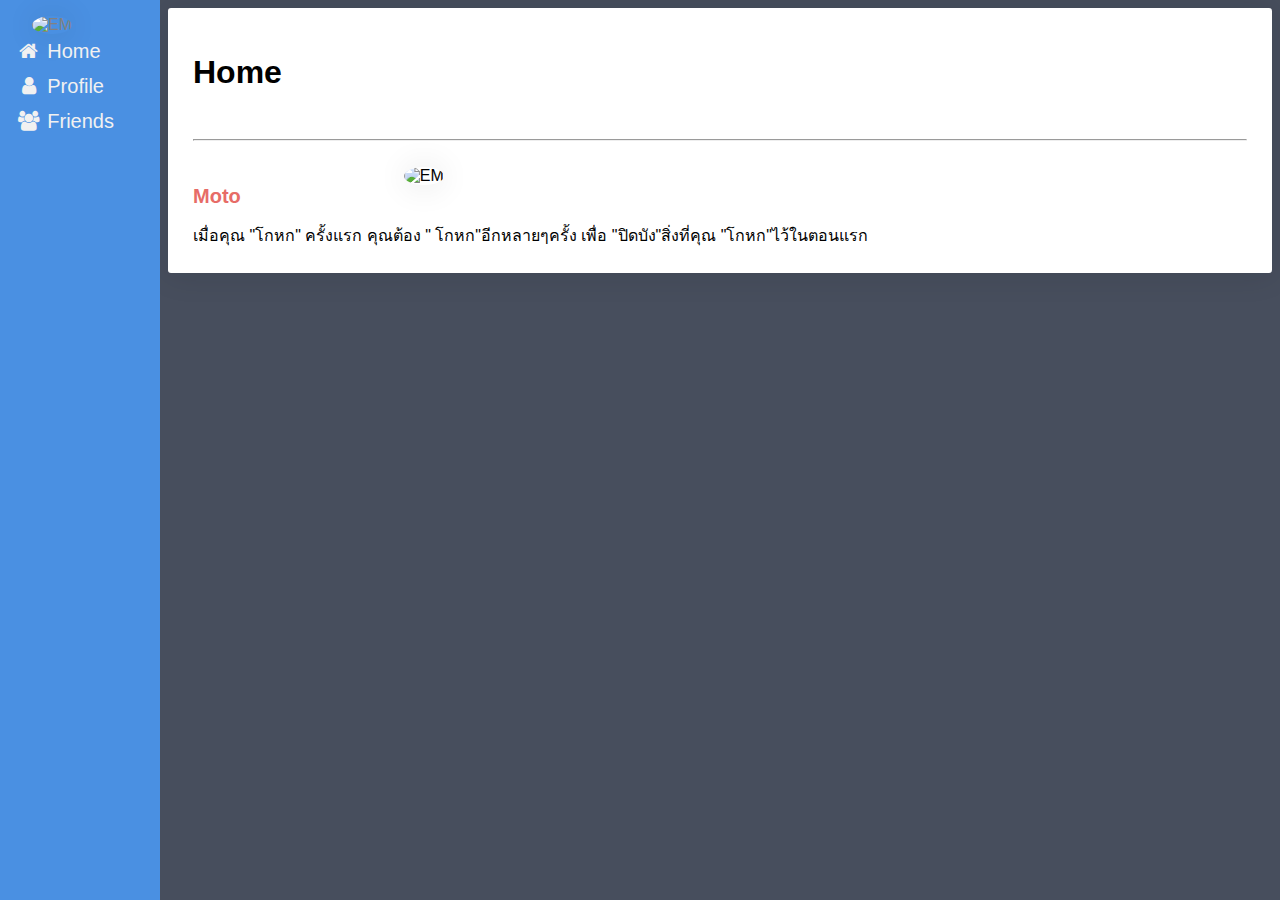
==== index.html @ 6ae93efd "CodeCamp # 6" ====
<!DOCTYPE html>
<html lang="en">
<head>
    <meta charset="utf-8">
    <meta name="viewport" content="width=device-width, initial-scale=1">
    <title> Homepage | EM</title>
    <link href="assets/css/style.css" rel="stylesheet">
    <!-- Load an icon library -->
    <link rel="stylesheet" href="https://cdnjs.cloudflare.com/ajax/libs/font-awesome/4.7.0/css/font-awesome.min.css">
</head>
<body>
<!-- The sidebar -->
<div class="sidebar">
    <img class="img-fluid rounded-circle"
         src="https://scontent.fbkk5-4.fna.fbcdn.net/v/t1.0-9/81665594_3331251736948743_4632487575834066944_n.jpg?_nc_cat=110&_nc_sid=09cbfe&_nc_eui2=AeFgoMi1MWI6tYSN5p7ish_TizmLInH7krCLOYsicfuSsCfjA1YtdpPi9EC00hB4eqUIZb4R4hO0fdnF5vimSbZP&_nc_ohc=MSY43nzHNNIAX8EWePg&_nc_ht=scontent.fbkk5-4.fna&oh=30bf6688abd1877415a45650461f3fb7&oe=5EE92AB7"
         alt="EM">
    <a href="index.html"><i class="fa fa-fw fa-home"></i> Home</a>
    <a href="profile.html"><i class="fa fa-fw fa-user"></i> Profile</a>
    <a href="friends.html"><i class="fa fa-fw fa-users"></i> Friends</a>
</div>

<!-- Page content -->
<div class="main card">
    <h1>Home</h1>
    ​<hr />​​​​​​​​​​​​​​​​​​​
    <br>
    <img class="img-fluid rounded-circle"
         src="https://scontent.fbkk5-4.fna.fbcdn.net/v/t1.0-9/81665594_3331251736948743_4632487575834066944_n.jpg?_nc_cat=110&_nc_sid=09cbfe&_nc_eui2=AeFgoMi1MWI6tYSN5p7ish_TizmLInH7krCLOYsicfuSsCfjA1YtdpPi9EC00hB4eqUIZb4R4hO0fdnF5vimSbZP&_nc_ohc=MSY43nzHNNIAX8EWePg&_nc_ht=scontent.fbkk5-4.fna&oh=30bf6688abd1877415a45650461f3fb7&oe=5EE92AB7"
         alt="EM">
    <h3 class="subtitle">Moto</h3>
    เมื่อคุณ "โกหก" ครั้งแรก
    คุณต้อง " โกหก"อีกหลายๆครั้ง
    เพื่อ "ปิดบัง"สิ่งที่คุณ "โกหก"ไว้ในตอนแรก
</div>
</body>
</html>
---- assets/css/style.css ----
/* Style the sidebar - fixed full height */
* {
    box-sizing: border-box;
}
/* Set a background color */
body {
    background-color: #474e5d;
    font-family: Helvetica, sans-serif;
}
.sidebar {
    height: 100%;
    width: 160px;
    position: fixed;
    z-index: 1;
    top: 0;
    left: 0;
    color: #818181;
    background: #4a90e2;
    overflow-x: hidden;
    padding-top: 16px;
}

/* Style sidebar links */
.sidebar a {
    padding: 6px 8px 6px 16px;
    text-decoration: none;
    font-size: 20px;
    color: #f1f1f1;
    display: block;
}

/* Style links on mouse-over */
.sidebar a:hover {
    /*border-bottom: 1px solid #fff;*/
    margin: 2px;
}

.sidebar img {
    margin-left: 20%;
    width: 75px;
    height: 75px;
    box-shadow: 0 1px 32px rgba(20, 23, 26, 0.12);
    border-radius: 50%;
}

/* Style the main content */
.main {
    margin-left: 160px; /* Same as the width of the sidenav */
    padding: 0px 10px;
}
.main img {
    margin-left: 20%;
    width: 150px;
    height: 150px;
    box-shadow: 0 1px 32px rgba(20, 23, 26, 0.12);
    border-radius: 50%;
}

.card {
    padding: 25px;
    border-color: transparent;
    box-shadow: 0 1px 32px rgba(20, 23, 26, 0.12);
    transition: all 0.3s cubic-bezier(0.25, 0.8, 0.25, 1);
    border-radius: 3px;
    background-color: #fff;
}

.card .subtitle {
    margin: 0 0 15px;
    font-weight: 700;
    font-size: 1.25rem;
    color: #e76c67;
}

.card p a{
    color: #f1f1f1;
}


/* The actual timeline (the vertical ruler) */
.timeline {
    position: relative;
    max-width: 1200px;
    margin: 0 auto;
}

/* The actual timeline (the vertical ruler) */
.timeline::after {
    content: '';
    position: absolute;
    width: 6px;
    background-color: #474e5d;
    top: 0;
    bottom: 0;
    left: 50%;
    margin-left: -3px;
}

/* Container around content */
.container {
    padding: 10px 40px;
    position: relative;
    background-color: inherit;
    width: 50%;
}

/* The circles on the timeline */
.container::after {
    content: '';
    position: absolute;
    width: 25px;
    height: 25px;
    right: -17px;
    background-color: #474e5d;
    border: 4px solid #FF9F55;
    top: 15px;
    border-radius: 50%;
    z-index: 1;
}

/* Place the container to the left */
.left {
    left: 0;
}

/* Place the container to the right */
.right {
    left: 50%;
}

/* Add arrows to the left container (pointing right) */
.left::before {
    content: " ";
    height: 0;
    position: absolute;
    top: 22px;
    width: 0;
    z-index: 1;
    right: 30px;
    border: medium solid gray;
    border-width: 10px 0 10px 10px;
    border-color: transparent transparent transparent gray;
}

/* Add arrows to the right container (pointing left) */
.right::before {
    content: " ";
    height: 0;
    position: absolute;
    top: 22px;
    width: 0;
    z-index: 1;
    left: 30px;
    border: medium solid gray;
    border-width: 10px 10px 10px 0;
    border-color: transparent gray transparent transparent;
}

/* Fix the circle for containers on the right side */
.right::after {
    left: -16px;
}

/* The actual content */
.content {
    padding: 20px 30px;
    color: #f1f1f1;
    background-color: #474e5d;
    position: relative;
    border-radius: 6px;
}

/* Media queries - Responsive timeline on screens less than 600px wide */
@media screen and (max-width: 600px) {
    /* Place the timelime to the left */
    .timeline::after {
        left: 31px;
    }

    /* Full-width containers */
    .container {
        width: 100%;
        padding-left: 70px;
        padding-right: 25px;
    }

    /* Make sure that all arrows are pointing leftwards */
    .container::before {
        left: 60px;
        border: medium solid gray;
        border-width: 10px 10px 10px 0;
        border-color: transparent gray transparent transparent;
    }

    /* Make sure all circles are at the same spot */
    .left::after, .right::after {
        left: 15px;
    }

    /* Make all right containers behave like the left ones */
    .right {
        left: 0%;
    }
}

/* Add media queries for small screens (when the height of the screen is less than 450px, add a smaller padding and font-size) */
@media screen and (max-height: 450px) {
    .sidebar {padding-top: 15px;}
    .sidebar a {font-size: 18px;}
}
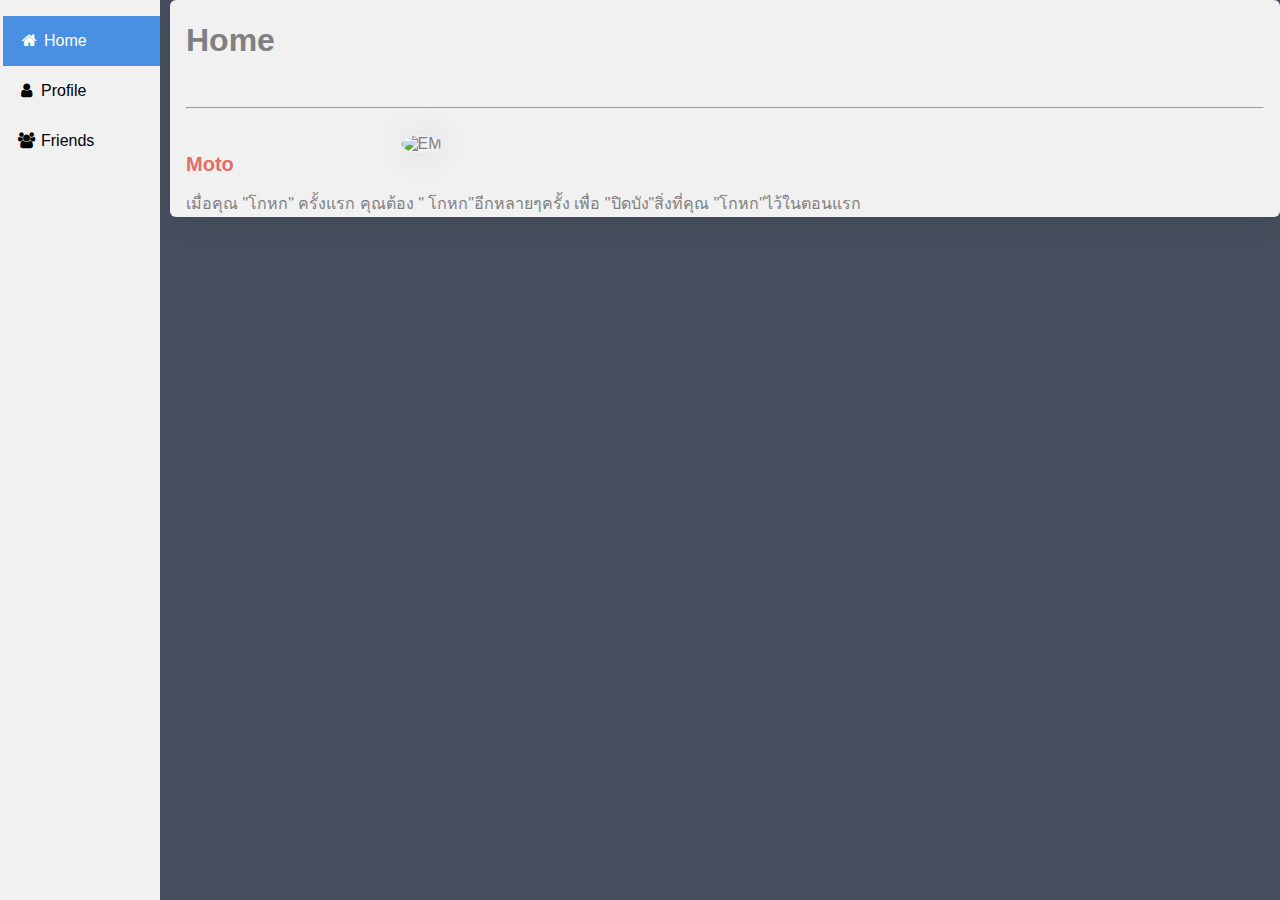
==== commit a28d4fe1: "CodeCamp # 6" ====
--- a/index.html
+++ b/index.html
@@ -9,18 +9,13 @@
     <link rel="stylesheet" href="https://cdnjs.cloudflare.com/ajax/libs/font-awesome/4.7.0/css/font-awesome.min.css">
 </head>
 <body>
-<!-- The sidebar -->
 <div class="sidebar">
-    <img class="img-fluid rounded-circle"
-         src="https://scontent.fbkk5-4.fna.fbcdn.net/v/t1.0-9/81665594_3331251736948743_4632487575834066944_n.jpg?_nc_cat=110&_nc_sid=09cbfe&_nc_eui2=AeFgoMi1MWI6tYSN5p7ish_TizmLInH7krCLOYsicfuSsCfjA1YtdpPi9EC00hB4eqUIZb4R4hO0fdnF5vimSbZP&_nc_ohc=MSY43nzHNNIAX8EWePg&_nc_ht=scontent.fbkk5-4.fna&oh=30bf6688abd1877415a45650461f3fb7&oe=5EE92AB7"
-         alt="EM">
-    <a href="index.html"><i class="fa fa-fw fa-home"></i> Home</a>
+    <a class="active" href="index.html"><i class="fa fa-fw fa-home"></i> Home</a>
     <a href="profile.html"><i class="fa fa-fw fa-user"></i> Profile</a>
     <a href="friends.html"><i class="fa fa-fw fa-users"></i> Friends</a>
 </div>
 
-<!-- Page content -->
-<div class="main card">
+<div class="content main card">
     <h1>Home</h1>
     ​<hr />​​​​​​​​​​​​​​​​​​​
     <br>
@@ -32,5 +27,6 @@
     คุณต้อง " โกหก"อีกหลายๆครั้ง
     เพื่อ "ปิดบัง"สิ่งที่คุณ "โกหก"ไว้ในตอนแรก
 </div>
+
 </body>
 </html>--- a/assets/css/style.css
+++ b/assets/css/style.css
@@ -1,12 +1,9 @@
-/* Style the sidebar - fixed full height */
-* {
-    box-sizing: border-box;
-}
-/* Set a background color */
 body {
-    background-color: #474e5d;
-    font-family: Helvetica, sans-serif;
-}
+    margin: 0;
+    background-color: #474e5d;
+    font-family: "Lato", sans-serif;
+}
+
 .sidebar {
     height: 100%;
     width: 160px;
@@ -15,39 +12,35 @@
     top: 0;
     left: 0;
     color: #818181;
-    background: #4a90e2;
+    background: #f1f1f1;
     overflow-x: hidden;
     padding-top: 16px;
 }
 
-/* Style sidebar links */
 .sidebar a {
-    padding: 6px 8px 6px 16px;
+    display: block;
+    color: black;
+    padding: 16px;
     text-decoration: none;
-    font-size: 20px;
-    color: #f1f1f1;
-    display: block;
-}
-
-/* Style links on mouse-over */
-.sidebar a:hover {
-    /*border-bottom: 1px solid #fff;*/
-    margin: 2px;
-}
-
-.sidebar img {
-    margin-left: 20%;
-    width: 75px;
-    height: 75px;
-    box-shadow: 0 1px 32px rgba(20, 23, 26, 0.12);
-    border-radius: 50%;
-}
-
-/* Style the main content */
-.main {
-    margin-left: 160px; /* Same as the width of the sidenav */
-    padding: 0px 10px;
-}
+}
+
+.sidebar a.active {
+    background-color: #4a90e2;
+    margin-left: 3px;
+    color: white;
+}
+
+.sidebar a:hover:not(.active) {
+    background-color: #474e5d;
+    margin-left: 3px;
+    color: white;
+}
+
+/*!* Style the main content *!*/
+/*.main {*/
+/*    margin-left: 160px; !* Same as the width of the sidenav *!*/
+/*    padding: 0px 10px;*/
+/*}*/
 .main img {
     margin-left: 20%;
     width: 150px;
@@ -75,6 +68,13 @@
 .card p a{
     color: #f1f1f1;
 }
+div.main {
+    background-color: #f1f1f1;
+    margin-left: 170px;
+    padding: 1px 16px;
+    /*height: 1000px;*/
+    color: gray;
+}
 
 
 /* The actual timeline (the vertical ruler) */
@@ -118,9 +118,10 @@
     z-index: 1;
 }
 
+
 /* Place the container to the left */
 .left {
-    left: 0;
+    left: -80px;
 }
 
 /* Place the container to the right */
@@ -142,6 +143,7 @@
     border-color: transparent transparent transparent gray;
 }
 
+
 /* Add arrows to the right container (pointing left) */
 .right::before {
     content: " ";
@@ -168,6 +170,16 @@
     background-color: #474e5d;
     position: relative;
     border-radius: 6px;
+}
+
+@media screen and (max-width: 700px) {
+    .sidebar {
+        width: 100%;
+        height: auto;
+        position: relative;
+    }
+    .sidebar a {float: left;}
+    div.main {margin-left: 0;}
 }
 
 /* Media queries - Responsive timeline on screens less than 600px wide */
@@ -178,14 +190,14 @@
     }
 
     /* Full-width containers */
-    .container {
+    .timeline .container {
         width: 100%;
         padding-left: 70px;
         padding-right: 25px;
     }
 
     /* Make sure that all arrows are pointing leftwards */
-    .container::before {
+    .timeline .container::before {
         left: 60px;
         border: medium solid gray;
         border-width: 10px 10px 10px 0;
@@ -194,17 +206,22 @@
 
     /* Make sure all circles are at the same spot */
     .left::after, .right::after {
-        left: 15px;
+        left: 0px;
     }
 
     /* Make all right containers behave like the left ones */
     .right {
-        left: 0%;
-    }
-}
-
-/* Add media queries for small screens (when the height of the screen is less than 450px, add a smaller padding and font-size) */
-@media screen and (max-height: 450px) {
-    .sidebar {padding-top: 15px;}
-    .sidebar a {font-size: 18px;}
+        left: 3%;
+    }
+
+    .left {
+        left: 3%;
+    }
+}
+
+@media screen and (max-width: 400px) {
+    .sidebar a {
+        text-align: center;
+        float: none;
+    }
 }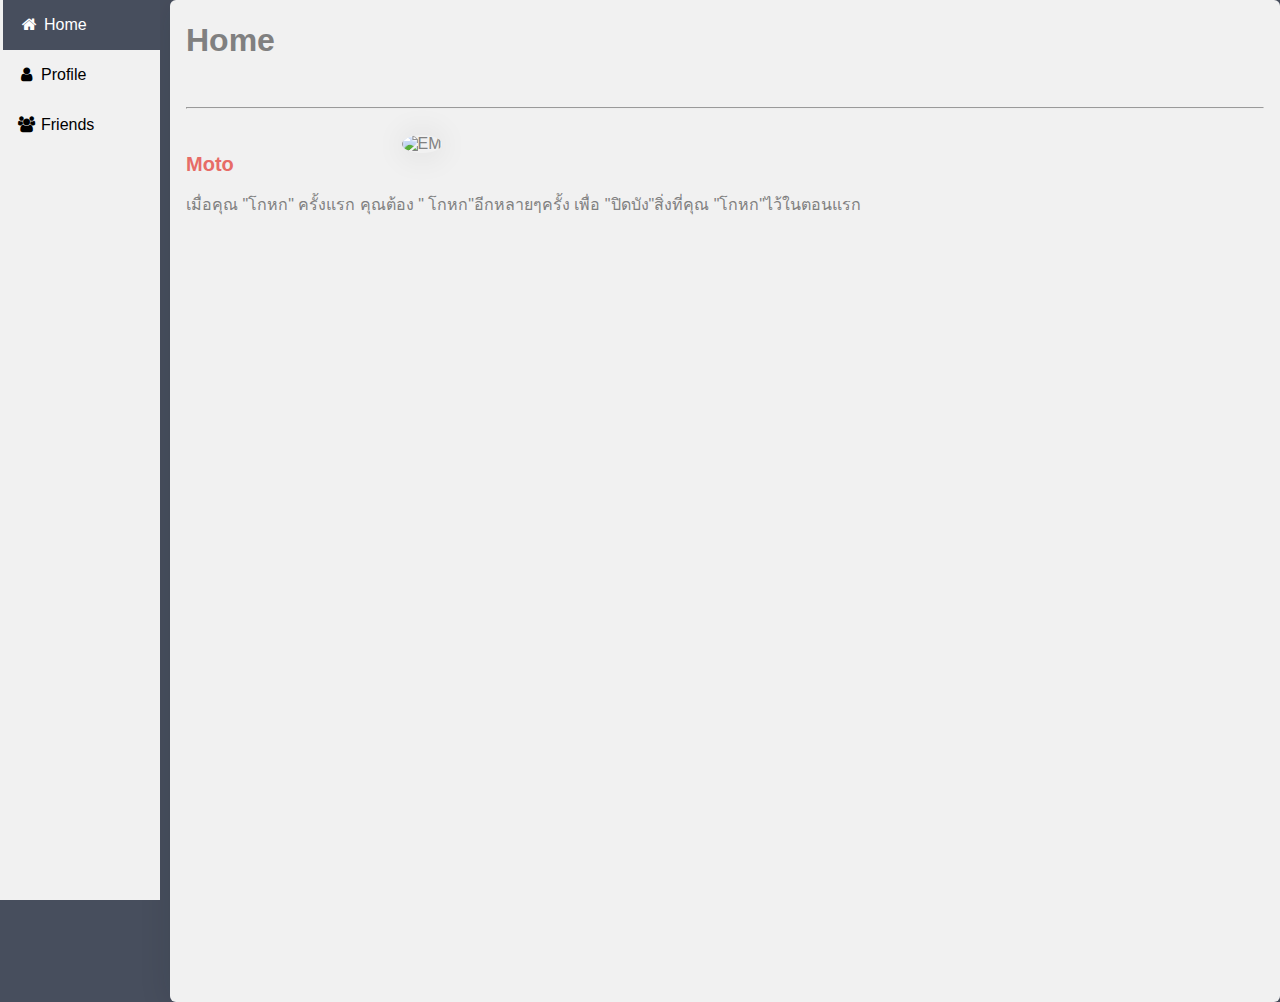
==== commit 4224ae18: "Merge remote-tracking branch 'origin/master'" ====
--- a/index.html
+++ b/index.html
@@ -23,9 +23,11 @@
          src="https://scontent.fbkk5-4.fna.fbcdn.net/v/t1.0-9/81665594_3331251736948743_4632487575834066944_n.jpg?_nc_cat=110&_nc_sid=09cbfe&_nc_eui2=AeFgoMi1MWI6tYSN5p7ish_TizmLInH7krCLOYsicfuSsCfjA1YtdpPi9EC00hB4eqUIZb4R4hO0fdnF5vimSbZP&_nc_ohc=MSY43nzHNNIAX8EWePg&_nc_ht=scontent.fbkk5-4.fna&oh=30bf6688abd1877415a45650461f3fb7&oe=5EE92AB7"
          alt="EM">
     <h3 class="subtitle">Moto</h3>
-    เมื่อคุณ "โกหก" ครั้งแรก
-    คุณต้อง " โกหก"อีกหลายๆครั้ง
-    เพื่อ "ปิดบัง"สิ่งที่คุณ "โกหก"ไว้ในตอนแรก
+    <p>
+        เมื่อคุณ "โกหก" ครั้งแรก
+        คุณต้อง " โกหก"อีกหลายๆครั้ง
+        เพื่อ "ปิดบัง"สิ่งที่คุณ "โกหก"ไว้ในตอนแรก
+    </p>
 </div>
 
 </body>
--- a/assets/css/style.css
+++ b/assets/css/style.css
@@ -14,7 +14,7 @@
     color: #818181;
     background: #f1f1f1;
     overflow-x: hidden;
-    padding-top: 16px;
+    /*padding-top: 16px;*/
 }
 
 .sidebar a {
@@ -25,13 +25,13 @@
 }
 
 .sidebar a.active {
-    background-color: #4a90e2;
+    background-color: #474e5d;
     margin-left: 3px;
     color: white;
 }
 
 .sidebar a:hover:not(.active) {
-    background-color: #474e5d;
+    background-color: #4a90e2;
     margin-left: 3px;
     color: white;
 }
@@ -72,7 +72,7 @@
     background-color: #f1f1f1;
     margin-left: 170px;
     padding: 1px 16px;
-    /*height: 1000px;*/
+    min-height: 1000px;
     color: gray;
 }
 
@@ -174,16 +174,22 @@
 
 @media screen and (max-width: 700px) {
     .sidebar {
-        width: 100%;
+        width: 80%;
         height: auto;
         position: relative;
     }
     .sidebar a {float: left;}
-    div.main {margin-left: 0;}
+    div.main {margin-left: 0; margin-top: 10px}
+    .content{
+        margin: 10px 30px 10px 30px;
+    }
 }
 
 /* Media queries - Responsive timeline on screens less than 600px wide */
 @media screen and (max-width: 600px) {
+    .content{
+        margin: 10px 80px 10px 0px;
+    }
     /* Place the timelime to the left */
     .timeline::after {
         left: 31px;
@@ -191,7 +197,7 @@
 
     /* Full-width containers */
     .timeline .container {
-        width: 100%;
+        width: 80%;
         padding-left: 70px;
         padding-right: 25px;
     }
@@ -220,8 +226,12 @@
 }
 
 @media screen and (max-width: 400px) {
+    .content{
+        margin: 10px 80px 10px 0px;
+    }
     .sidebar a {
         text-align: center;
         float: none;
     }
+    div.main {margin-left: 0; margin-top: 10px}
 }